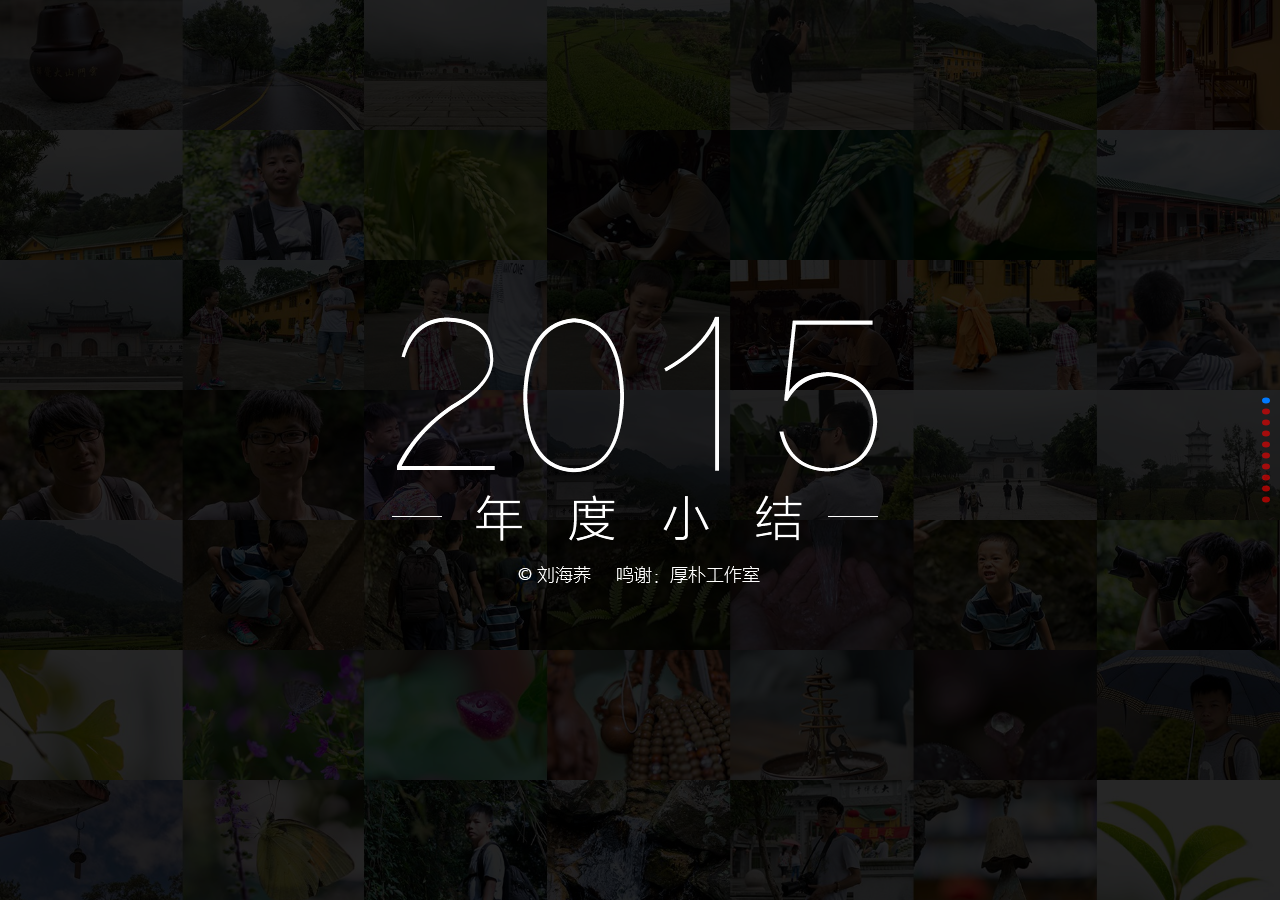
==== index.html @ 77f02bc0 "modify html wrong" ====
<!DOCTYPE html>
<!-- saved from url=(0056)http://www.swiper.com.cn/demo/20-mousewheel-control.html -->
<html lang="en"><head><meta http-equiv="Content-Type" content="text/html; charset=UTF-8">
    <meta charset="utf-8">
    <title>2015年年度个人小结_刘海荞</title>
    <meta name="viewport" content="width=device-width, initial-scale=1, minimum-scale=1, maximum-scale=1">

    <!-- Link Swiper's CSS -->
    <link rel="stylesheet" href="./App/kqin2015.min.css">

    <!-- Demo styles -->
    <style>
    html, body {
        position: relative;
        height: 100%;
    }
    body {
        font-family: 'Microsoft Yahei',Helvetica, Arial, sans-serif;
        font-size: 16px;
        font-weight:100;
        color:#fff;
        margin: 0;
        padding: 0;
    }
    .swiper-container {
        width: 100%;
        height: 100%;
        margin-left: auto;
        margin-right: auto;
        background-image: url(./img/background.jpg);
        background-size:cover;
        background-repeat: no-repeat;
    }
    .swiper-slide {
        /*Center slide text vertically*/
        display: -webkit-box;
        display: -ms-flexbox;
        display: -webkit-flex;
        display: flex;
        -webkit-box-pack: center;
        -ms-flex-pack: center;
        -webkit-justify-content: center;
        justify-content: center;
        -webkit-box-align: center;
        -ms-flex-align: center;
        -webkit-align-items: center;
        align-items: center;
    }
    </style>
</head>
<body>
    <!-- Swiper -->
    <div class="swiper-container swiper-container-vertical">
        <div class="swiper-wrapper">
            <div class="swiper-slide swiper-slide-cover swiper-slide-active" style="height: 965px; margin-bottom: 30px;">
                <div class="cover-mask"></div>
                <div class="cover-img">
                    <img src="./img/coverText.png" usemap="#maphope">
                    <map name="maphope" id="maphope">
                        <area shape="rect" coords="280,250,370,270" href ="http://ce.sysu.edu.cn/hope/" target ="_blank" alt="Sun" />
                    </map>
                </div>
                <div class="cover-box">
                    <div class="bg-box bg-box01 bg-box-slideFromLeft">
                        <div class="bg01">
                        </div>
                        <div class="bg02">
                        </div>
                    </div>
                    <div class="bg-box bg-box02 bg-box-slideFromRight">
                        <div class="bg01">
                        </div>
                        <div class="bg02">
                        </div>
                    </div>
                    <div class="bg-box bg-box03 bg-box-slideFromLeft">
                        <div class="bg01">
                        </div>
                        <div class="bg02">
                        </div>
                    </div>
                    <div class="bg-box bg-box04 bg-box-slideFromRight">
                        <div class="bg01">
                        </div>
                        <div class="bg02">
                        </div>
                    </div>
                    <div class="bg-box bg-box05 bg-box-slideFromLeft">
                        <div class="bg01">
                        </div>
                        <div class="bg02">
                        </div>
                    </div>
                    <div class="bg-box bg-box06 bg-box-slideFromRight">
                        <div class="bg01">
                        </div>
                        <div class="bg02">
                        </div>
                    </div>
                    <div class="bg-box bg-box07 bg-box-slideFromLeft">
                        <div class="bg01">
                        </div>
                        <div class="bg02">
                        </div>
                    </div>
                </div>
            </div>
            <div class="swiper-slide swiper-slide-next" style="height: 965px; margin-bottom: 30px;">
                <div class="hope-diary">
                    <div class="hope-diary-left">
                        <a href="#">
2015-12-13<br>
早上随工作室小分队一块去白云山，一个小时的车程晕车了，把早餐全部吐出来了……应该是昨晚没睡好导致的。<br>
据说白云山不是很高，一下子就爬上去了。然而回来时走了远路，而且阶梯又多，下来后已经累得不行了……
                        </a>
                        <a href="#">
2015-12-05<br>
早上去帮老师拍历史古籍。<br>
中午给hope102装了Adobe全家桶，欢迎各组争相使用。<br>
下午继续完善换热器图纸，交给组长。<br>
晚上完善一下昨晚写的设计教程……
                        </a>
                        <a href="#">
2015-11-09<br>
昨天早上只是完成了上周的实验报告，下午处理昨天早上拍的视频并写了云门项目小结，晚上开了数码美工交流会，顺便让雯璇把视频按往阿姨说的剪成几段了。<br>
今天早上一早来给Extech会议的拍摄人员取设备……
                        </a>
                        <hr style="height:0px;border-top:none">
                        <a href="http://ce.sysu.edu.cn/hope/search.aspx?FieldName=Inputer&Keyword=%E5%88%98%E6%B5%B7%E8%8D%9E&IsFuzzy=on&HasChild=on&CategoryID=40" class="hope-diary-left-more">
                            MORE
                        </a>
                    </div>
                    <div class="common-right hope-diary-right">
                        <p>
                            2015年完成</br>日志<br>
                            <span>343</span>篇
                        </p>
                    </div>
                </div>
            </div>
            <div class="swiper-slide" style="height: 965px; margin-bottom: 30px;">
                <div class="hope-summary">
                    <div class="hope-summary-left">
                        <table>
                          <tr>
                            <td><a href="http://ce.sysu.edu.cn/hope/Item/138702.aspx">1</a></td>
                            <td><a href="http://ce.sysu.edu.cn/hope/Item/139402.aspx">2</a></td>
                            <td><a href="http://ce.sysu.edu.cn/hope/Item/141439.aspx">3</a></td>
                          </tr>
                          <tr>
                            <td><a href="http://ce.sysu.edu.cn/hope/Item/143374.aspx">4</a></td>
                            <td><a href="http://ce.sysu.edu.cn/hope/Item/145581.aspx">5</a></td>
                            <td><a href="http://ce.sysu.edu.cn/hope/Item/147320.aspx">6</a></td>
                          </tr>
                          <tr>
                            <td><a href="http://ce.sysu.edu.cn/hope/Item/148504.aspx">7</a></td>
                            <td><a href="http://ce.sysu.edu.cn/hope/Item/149241.aspx">8</a></td>
                            <td><a href="http://ce.sysu.edu.cn/hope/Item/150816.aspx">9</a></td>
                          </tr>
                          <tr>
                            <td><a href="http://ce.sysu.edu.cn/hope/Item/152313.aspx">10</a></td>
                            <td><a href="http://ce.sysu.edu.cn/hope/Item/153907.aspx">11</a></td>
                            <td><a href="http://ce.sysu.edu.cn/hope/Item/155547.aspx">12</a></td>
                          </tr>
                        </table>
                    </div>
                    <div class="common-right hope-summary-right">
                        <p>
                            2015年完成</br>月度小结<br>
                            <span>12</span>篇
                        </p>
                    </div>
                </div>
            </div>
            <div class="swiper-slide" style="height: 965px; margin-bottom: 30px;">
                <div class="hope-learningNotes">
                    <div class="hope-learningNotes-left">
                        <img src="./img/flower.png">
                        <ul>
                            <li><span>Mar.30</span><a href="http://ce.sysu.edu.cn/hope/Item/141476.aspx">关于近期拍花的一些技巧总结</a></li>
                            <li><span>Apr.26</span><a href="http://ce.sysu.edu.cn/hope/Item/143219.aspx">直方图的正确打开方式</a></li>
                            <li><span>May.09</span><a href="http://ce.sysu.edu.cn/hope/Item/144024.aspx">大运会拍摄有感之体育拍摄经验总结</a></li>
                            <li><span>May.23</span><a href="http://ce.sysu.edu.cn/hope/Item/145012.aspx">常见视频格式简介</a></li>
                            <li><span>Aug.22</span><a href="http://ce.sysu.edu.cn/hope/Item/148778.aspx">Excel图表培训收获</a></li>
                            <li><span>Aug.31</span><a href="http://ce.sysu.edu.cn/hope/Item/149235.aspx">英文字体的一些常识(Adobe Type Primerfile)（上）</a></li>
                            <li><span>Oct.26</span><a href="http://ce.sysu.edu.cn/hope/Item/151934.aspx">英文字体的一些常识(Adobe Type Primerfile)（下）</a></li>
                            <li><span>Nov.15</span><a href="http://ce.sysu.edu.cn/hope/Item/153064.aspx">关于近期数码任务的一些问题总结</a></li>
                        </ul>
                    </div>
                    <div class="common-right hope-learningNotes-right">
                        <p>
                            2015年完成</br>学习笔记<br>
                            <span>35</span>篇
                        </p>
                    </div>
                </div>
            </div>
            <div class="swiper-slide" style="height: 965px; margin-bottom: 30px;">
                <div class="hope-learningNotes">
                    <div class="hope-learningNotes-left">
                        <img src="./img/snowmoutain.png">
                        <ul>
                            <li><span>Mar.01</span><a href="http://ce.sysu.edu.cn/hope/Item/139557.aspx">设计四大原则&杂说培训by小黑</a></li>
                            <li><span>Apr.04</span><a href="http://ce.sysu.edu.cn/hope/Item/142002.aspx">构图培训by琛姐</a></li>
                            <li><span>Apr.06</span><a href="http://ce.sysu.edu.cn/hope/Item/141945.aspx">影调培训by琛姐</a></li>
                            <li><span>May.15</span><a href="http://ce.sysu.edu.cn/hope/Item/144477.aspx">Premiere培训by肖师兄</a></li>
                            <li><span>May.23</span><a href="http://ce.sysu.edu.cn/hope/Item/145026.aspx">人像摄影培训by肖师兄</a></li>
                            <li><span>July.27</span><a href="http://ce.sysu.edu.cn/hope/Item/148297.aspx">项目点评会by周伟健师兄</a></li>
                            <li><span>Nov.08</span><a href="http://ce.sysu.edu.cn/hope/Item/152761.aspx">Indesign培训by肖师兄</a></li>
                            <li><span>Dec.28</span><a href="http://ce.sysu.edu.cn/hope/Item/155403.aspx">InDesign作业点评+进阶培训by肖师兄</a></li>
                        </ul>
                    </div>
                    <div class="common-right hope-learningNotes-right">
                        <p>
                            2015年参加</br>培训<br>
                            <span>8</span>个
                        </p>
                    </div>
                </div>
            </div>
            <div class="swiper-slide" style="height: 965px; margin-bottom: 30px;">
                <div class="hope-exercise">
                    <div class="common-right hope-exercise-text">
                        <div class="left">
                            <p>
                                2015年完成</br>练习作品<br>
                                <span>39</span>篇
                            </p>
                        </div>
                        <div class="right">
                            <p>
                                摄影：26篇<br>
                                平面：13篇<br>
                                还有一堆乱七八糟的修图练习……
                            </p>
                        </div>
                    </div>
                    <div class="photo">
                        <p>
                            -摄影-
                        </p>
                        <div class="card-display">
                            <a href="http://ce.sysu.edu.cn/hope/Item/137532.aspx"><img src="./img/card01.png"><span>香雪行</span></a>
                            <a href="http://ce.sysu.edu.cn/hope/Item/139493.aspx"><img src="./img/card02.png"><span>杜鹃·初见新蕊</span></a>
                            <a href="http://ce.sysu.edu.cn/hope/Item/139571.aspx"><img src="./img/card03.png"><span>杜鹃·微距练习</span></a>
                            <a href="http://ce.sysu.edu.cn/hope/Item/148380.aspx"><img src="./img/card04.png"><span>广州塔日出之色调的情感</span></a>
                        </div>
                    </div>
                    <div class="photo">
                        <p>
                            -平面-
                        </p>
                        <div class="card-display">
                            <a href="http://ce.sysu.edu.cn/hope/Item/155042.aspx"><img src="./img/card05.png"><span>轻松调出日系风</span></a>
                            <a href="http://ce.sysu.edu.cn/hope/Item/154923.aspx"><img src="./img/card06.png"><span>绘制一枚精致的筹码图标</span></a>
                            <a href="http://ce.sysu.edu.cn/hope/Item/154841.aspx"><img src="./img/card07.png"><span>简单搞定凹版烫金效果</span></a>
                            <a href="http://ce.sysu.edu.cn/hope/Item/154693.aspx"><img src="./img/card08.png"><span>绘制逼真的半个鸡蛋</span></a>
                        </div>
                    </div>
                </div>
            </div>
            <div class="swiper-slide" style="height: 965px; margin-bottom: 30px;">
                <div class="hope-exercise">
                    <div class="common-right hope-exercise-text">
                        <div class="left">
                            <p>
                                2015年参加</br>项目<br>
                                <span>2</span>个
                            </p>
                        </div>
                        <div class="right">
                            <p>
                            云门计划5之<a href="ce.sysu.edu.cn/hope/HopeGroup/Photography/" style="color:#3ad5e3">数码组专题页</a>设计<br>
云门计划5之<a href="http://ce.sysu.edu.cn/" style="color:#3ad5e3">新版学院网站</a>设计<br>
                                <a href="http://ce.sysu.edu.cn/Item/152649.aspx">附：云门计划5之学院网站2015版项目小结</a>
                            </p>
                        </div>
                    </div>
                    <div class="photo">
                        <div class="i-display">
                            <img src="./img/mac.png">
                            <img src="./img/ipad.png">
                            <img src="./img/iphone.png">
                        </div>
                    </div>
                </div>
            </div>
            <div class="swiper-slide" style="height: 965px; margin-bottom: 30px;">
                <div class="common-right hope-other">
                    <div class="grid1">
                        <p>
                            2015年参加</br>数码任务<br>
                            <span>13</span>个
                        </p>
                    </div>
                    <div class="grid1">
                        <p>
                            2015年参加</br>数码组会<br>
                            <span>9</span>次
                        </p>
                    </div>
                    <div class="grid1">
                        <p>
                            2015年参加</br>值班<br>
                            <span>28</span>次
                        </p>
                    </div>
                    <div class="grid1">
                        <p>
                            2015年参加</br>全员大会<br>
                            <span>9</span>次
                        </p>
                    </div>
                </div>
            </div>
            <div class="swiper-slide" style="height: 965px; margin-bottom: 30px;">
                <div class="hope-book">
                    <div class="list-range">
                        <ul>
                            <li class="done">《传家·春》<span class="range"></span> </li>

                            <li class="done">《传家·夏》<span class="range"></span></li>

                            <li class="done">《解忧杂货店》<span class="range"></span></li>

                            <li class="done">《乖_摸摸头》<span class="range"></span></li>

                            <li class="done">《让我留在你身边》<span class="range"></span></li>

                            <li class="done">《影视创作方法通论》<span class="range"></span></li>

                            <li class="done">《DSLR单反摄影圣经》<span class="range"></span></li>

                            <li class="point10">《premiere CS6 完全自学教程》<span class="range"></span></li>

                            <li class="point50">《微信公众平台开发》<span class="range"></span></li>

                            <li class="point15">《书法的七个问题》<span class="range"></span></li>

                            <li class="point80">《只是为了好玩》<span class="range"></span></li>

                            <li class="done">《Don't make me think》<span class="range"></span></li>

                            <li class="point30">《走出软件作坊》<span class="range"></span></li>

                            <li class="point50">《每天懂一点色彩心理学》<span class="range"></span></li>

                            <li class="point25">《Grid Systems》<span class="range"></span></li>

                            <li class="done">《写给大家看的设计书》<span class="range"></span></li>

                            <li class="point25">《超越平凡的平面设计：版式设计原理》<span class="range"></span></li>

                            <li class="point25">《文字设计基础教程》<span class="range"></span></li>

                            <li class="done">《文字设计基础教程》<span class="range"></span></li>

                            <li class="done">《设计师的设计日记》<span class="range"></span></li>

                            <li class="point10">《大学之路》<span class="range"></span></li>

                            <li class="done">《Lightroom数码摄影后期处理专业技法》<span class="range"></span></li>

                            <li class="done">《自然之美》<span class="range"></span></li>
                        </ul>
                    </div>
                    <div class="common-right book-right">
                        <p>
                            2015年阅读</br>书籍<br>
                            <span>23</span>本
                        </p>
                    </div>
                </div>
            </div>
            <div class="swiper-slide" style="height: 965px; margin-bottom: 30px;">
                <div class="hope-video">
                    <div class="video-top">
                        <div class="minions">
                            <img src="./img/minions.png">
                        </div>
                        <div class="common-right video-right">
                            <p>
                                2015年观看</br>电影<br>
                                <span>16</span>部
                            </p>
                        </div>
                    </div>
                    <div class="video-bottom">
                        <div class="video-card">
                            <div>
                                <img src="./img/movie01.png">
                                <span>小黄人大眼萌</span>
                            </div>
                            <div>
                                <img src="./img/movie02.png">
                                <span>史努比花生大电影</span>
                            </div>
                            <div>
                                <img src="./img/movie03.png">
                                <span>大圣归来</span>
                            </div>
                            <div>
                                <img src="./img/movie04.png">
                                <span>哆啦A梦</span>
                            </div>
                            <div>
                                <img src="./img/movie05.png">
                                <span>小叮当
                                </span>
                            </div>
                            <div>
                                <img src="./img/movie06.png">
                                <span>超能陆战队</span>
                            </div>
                            <div>
                                <img src="./img/movie07.png">
                                <span>Who Am I</span>
                            </div>
                            <div>
                                <img src="./img/movie08.png"><span>辉耀姬物语</span>
                            </div>
                        </div>
                        <div class="video-card">
                            <div>
                                <img src="./img/movie09.png">
                                <span>麦兜当当伴我心</span>
                            </div>
                            <div>
                                <img src="./img/movie10.png"><span>王牌特工</span>
                            </div>
                            <div>
                                <img src="./img/movie11.png"><span>跳跳虎大电影</span>
                            </div>
                            <div>
                                <img src="./img/movie12.png"><span>Gifted Hand</span>
                            </div>
                            <div>
                                <img src="./img/movie13.png"><span>我的少女时代</span>
                            </div>
                            <div>
                                <img src="./img/movie14.png"><span>夏洛特烦恼</span>
                            </div>
                            <div>
                                <img src="./img/movie15.png"><span>十月初五的月光</span>
                            </div>
                            <div>
                                <img src="./img/movie16.png"><span>安娜·卡列尼娜
                                </span>
                            </div>
                        </div>
                    </div>
                </div>
            </div>
        </div>
        <!-- Add Pagination -->
        <div class="swiper-pagination swiper-pagination-clickable">
            <span class="swiper-pagination-bullet swiper-pagination-bullet-active"></span>
            <span class="swiper-pagination-bullet"></span>
            <span class="swiper-pagination-bullet"></span>
            <span class="swiper-pagination-bullet"></span>
            <span class="swiper-pagination-bullet"></span>
            <span class="swiper-pagination-bullet"></span>
            <span class="swiper-pagination-bullet"></span>
            <span class="swiper-pagination-bullet"></span>
            <span class="swiper-pagination-bullet"></span>
            <span class="swiper-pagination-bullet"></span>
        </div>
    </div>

    <!-- Swiper JS -->
    <script src="./App/kqin2015.min.js"></script>

    <!-- Initialize Swiper -->
    <script>
    var swiper = new Swiper('.swiper-container', {
        pagination: '.swiper-pagination',
        direction: 'vertical',
        slidesPerView: 1,
        paginationClickable: true,
        spaceBetween: 30,
        mousewheelControl: true
    });
    </script>
</body></html>
---- App/kqin2015.min.css ----
/**
 * Swiper 3.2.7
 * Most modern mobile touch slider and framework with hardware accelerated transitions
 * 
 * http://www.idangero.us/swiper/
 * 
 * Copyright 2015, Vladimir Kharlampidi
 * The iDangero.us
 * http://www.idangero.us/
 * 
 * Licensed under MIT
 * 
 * Released on: December 7, 2015
 */

/*CSS Reset*/
img {
  border: 0;
}
table {
  border-collapse: collapse;
  border-spacing: 0;
}
h1, h2, h3, h4, h5, h6 {
  font-size: 100%;
  font-weight: normal;
}
a, a:link, a:visited {
  color: #fff;
}
a:hover {
  color: #fff;
}
:link,
:visited {
  text-decoration: none;
}

:focus {
  outline: 0;
}
p{
    color:#fff;
}
ol, ul, li {
  list-style: none;
  margin:0;
  padding: 0;
}

/*Swiper Style*/
.swiper-container {
    margin: 0 auto;
    position: relative;
    overflow: hidden;
    z-index: 1
}
.swiper-container-no-flexbox .swiper-slide {
    float: left
}
.swiper-container-vertical>.swiper-wrapper {
    -webkit-box-orient: vertical;
    -ms-flex-direction: column;
    -webkit-flex-direction: column;
    flex-direction: column
}
.swiper-wrapper {
    position: relative;
    width: 100%;
    height: 100%;
    z-index: 1;
    display: -webkit-box;
    display: -ms-flexbox;
    display: -webkit-flex;
    display: flex;
    -webkit-transition-property: -webkit-transform;
    transition-property: -webkit-transform;
    transition-property: transform;
    transition-property: transform, -webkit-transform;
    box-sizing: content-box
}
.swiper-container-android .swiper-slide, .swiper-wrapper {
    -webkit-transform: translate3d(0, 0, 0);
    -ms-transform: translate3d(0, 0, 0);
    transform: translate3d(0, 0, 0)
}
.swiper-container-multirow>.swiper-wrapper {
    -webkit-box-lines: multiple;
    -moz-box-lines: multiple;
    -ms-flex-wrap: wrap;
    -webkit-flex-wrap: wrap;
    flex-wrap: wrap
}
.swiper-container-free-mode>.swiper-wrapper {
    -webkit-transition-timing-function: ease-out;
    transition-timing-function: ease-out;
    margin: 0 auto
}
.swiper-slide {
    -webkit-flex-shrink: 0;
    -ms-flex: 0 0 auto;
    -webkit-flex-shrink: 0;
        -ms-flex-negative: 0;
            flex-shrink: 0;
    width: 100%;
    height: 100%;
    position: relative
}
.swiper-container-autoheight, .swiper-container-autoheight .swiper-slide {
    height: auto
}
.swiper-container-autoheight .swiper-wrapper {
    -webkit-box-align: start;
    -ms-flex-align: start;
    -webkit-align-items: flex-start;
    align-items: flex-start;
    -webkit-transition-property: -webkit-transform, height;
    -webkit-transition-property: height, -webkit-transform;
    transition-property: height, -webkit-transform;
    transition-property: transform, height;
    transition-property: transform, height, -webkit-transform
}
.swiper-container .swiper-notification {
    position: absolute;
    left: 0;
    top: 0;
    pointer-events: none;
    opacity: 0;
    z-index: -1000
}
.swiper-wp8-horizontal {
    -ms-touch-action: pan-y;
    touch-action: pan-y
}
.swiper-wp8-vertical {
    -ms-touch-action: pan-x;
    touch-action: pan-x
}
.swiper-button-next, .swiper-button-prev {
    position: absolute;
    top: 50%;
    width: 27px;
    height: 44px;
    margin-top: -22px;
    z-index: 10;
    cursor: pointer;
    background-size: 27px 44px;
    background-position: center;
    background-repeat: no-repeat
}
.swiper-button-next.swiper-button-disabled, .swiper-button-prev.swiper-button-disabled {
    opacity: .35;
    cursor: auto;
    pointer-events: none
}
.swiper-button-prev, .swiper-container-rtl .swiper-button-next {
    background-image: url("data:image/svg+xml;charset=utf-8,%3Csvg%20xmlns%3D'http%3A%2F%2Fwww.w3.org%2F2000%2Fsvg'%20viewBox%3D'0%200%2027%2044'%3E%3Cpath%20d%3D'M0%2C22L22%2C0l2.1%2C2.1L4.2%2C22l19.9%2C19.9L22%2C44L0%2C22L0%2C22L0%2C22z'%20fill%3D'%23007aff'%2F%3E%3C%2Fsvg%3E");
    left: 10px;
    right: auto
}
.swiper-button-prev.swiper-button-black, .swiper-container-rtl .swiper-button-next.swiper-button-black {
    background-image: url("data:image/svg+xml;charset=utf-8,%3Csvg%20xmlns%3D'http%3A%2F%2Fwww.w3.org%2F2000%2Fsvg'%20viewBox%3D'0%200%2027%2044'%3E%3Cpath%20d%3D'M0%2C22L22%2C0l2.1%2C2.1L4.2%2C22l19.9%2C19.9L22%2C44L0%2C22L0%2C22L0%2C22z'%20fill%3D'%23000000'%2F%3E%3C%2Fsvg%3E")
}
.swiper-button-prev.swiper-button-white, .swiper-container-rtl .swiper-button-next.swiper-button-white {
    background-image: url("data:image/svg+xml;charset=utf-8,%3Csvg%20xmlns%3D'http%3A%2F%2Fwww.w3.org%2F2000%2Fsvg'%20viewBox%3D'0%200%2027%2044'%3E%3Cpath%20d%3D'M0%2C22L22%2C0l2.1%2C2.1L4.2%2C22l19.9%2C19.9L22%2C44L0%2C22L0%2C22L0%2C22z'%20fill%3D'%23ffffff'%2F%3E%3C%2Fsvg%3E")
}
.swiper-button-next, .swiper-container-rtl .swiper-button-prev {
    background-image: url("data:image/svg+xml;charset=utf-8,%3Csvg%20xmlns%3D'http%3A%2F%2Fwww.w3.org%2F2000%2Fsvg'%20viewBox%3D'0%200%2027%2044'%3E%3Cpath%20d%3D'M27%2C22L27%2C22L5%2C44l-2.1-2.1L22.8%2C22L2.9%2C2.1L5%2C0L27%2C22L27%2C22z'%20fill%3D'%23007aff'%2F%3E%3C%2Fsvg%3E");
    right: 10px;
    left: auto
}
.swiper-button-next.swiper-button-black, .swiper-container-rtl .swiper-button-prev.swiper-button-black {
    background-image: url("data:image/svg+xml;charset=utf-8,%3Csvg%20xmlns%3D'http%3A%2F%2Fwww.w3.org%2F2000%2Fsvg'%20viewBox%3D'0%200%2027%2044'%3E%3Cpath%20d%3D'M27%2C22L27%2C22L5%2C44l-2.1-2.1L22.8%2C22L2.9%2C2.1L5%2C0L27%2C22L27%2C22z'%20fill%3D'%23000000'%2F%3E%3C%2Fsvg%3E")
}
.swiper-button-next.swiper-button-white, .swiper-container-rtl .swiper-button-prev.swiper-button-white {
    background-image: url("data:image/svg+xml;charset=utf-8,%3Csvg%20xmlns%3D'http%3A%2F%2Fwww.w3.org%2F2000%2Fsvg'%20viewBox%3D'0%200%2027%2044'%3E%3Cpath%20d%3D'M27%2C22L27%2C22L5%2C44l-2.1-2.1L22.8%2C22L2.9%2C2.1L5%2C0L27%2C22L27%2C22z'%20fill%3D'%23ffffff'%2F%3E%3C%2Fsvg%3E")
}
.swiper-pagination {
    position: absolute;
    text-align: center;
    -webkit-transition: .3s;
    transition: .3s;
    -webkit-transform: translate3d(0, 0, 0);
    -ms-transform: translate3d(0, 0, 0);
    transform: translate3d(0, 0, 0);
    z-index: 10
}
.swiper-pagination.swiper-pagination-hidden {
    opacity: 0
}
.swiper-pagination-bullet {
    width: 8px;
    height: 6px;
    display: inline-block;
    border-radius: 100%;
    background-color:#F00;
    opacity: .6
}
button.swiper-pagination-bullet {
    border: none;
    margin: 0;
    padding: 0;
    box-shadow: none;
    -moz-appearance: none;
    -ms-appearance: none;
    -webkit-appearance: none;
    appearance: none
}
.swiper-pagination-clickable .swiper-pagination-bullet {
    cursor: pointer
}
.swiper-pagination-white .swiper-pagination-bullet {
    background: #fff
}
.swiper-pagination-bullet-active {
    opacity: 1;
    background: #007aff
}
.swiper-pagination-white .swiper-pagination-bullet-active {
    background: #fff
}
.swiper-pagination-black .swiper-pagination-bullet-active {
    background: #000
}
.swiper-container-vertical>.swiper-pagination {
    right: 10px;
    top: 50%;
    -webkit-transform: translate3d(0, -50%, 0);
    -ms-transform: translate3d(0, -50%, 0);
    transform: translate3d(0, -50%, 0)
}
.swiper-container-vertical>.swiper-pagination .swiper-pagination-bullet {
    margin: 5px 0;
    display: block
}
.swiper-container-horizontal>.swiper-pagination {
    bottom: 10px;
    left: 0;
    width: 100%
}
.swiper-container-horizontal>.swiper-pagination .swiper-pagination-bullet {
    margin: 0 5px
}
.swiper-container-3d {
    -webkit-perspective: 1200px;
    -o-perspective: 1200px;
    perspective: 1200px
}
.swiper-container-3d .swiper-cube-shadow, .swiper-container-3d .swiper-slide, .swiper-container-3d .swiper-slide-shadow-bottom, .swiper-container-3d .swiper-slide-shadow-left, .swiper-container-3d .swiper-slide-shadow-right, .swiper-container-3d .swiper-slide-shadow-top, .swiper-container-3d .swiper-wrapper {
    -webkit-transform-style: preserve-3d;
    transform-style: preserve-3d
}
.swiper-container-3d .swiper-slide-shadow-bottom, .swiper-container-3d .swiper-slide-shadow-left, .swiper-container-3d .swiper-slide-shadow-right, .swiper-container-3d .swiper-slide-shadow-top {
    position: absolute;
    left: 0;
    top: 0;
    width: 100%;
    height: 100%;
    pointer-events: none;
    z-index: 10
}
.swiper-container-3d .swiper-slide-shadow-left {
    background-image: -webkit-gradient(linear, left top, right top, from(rgba(0, 0, 0, .5)), to(rgba(0, 0, 0, 0)));
    background-image: -webkit-linear-gradient(right, rgba(0, 0, 0, .5), rgba(0, 0, 0, 0));
    background-image: linear-gradient(to left, rgba(0, 0, 0, .5), rgba(0, 0, 0, 0))
}
.swiper-container-3d .swiper-slide-shadow-right {
    background-image: -webkit-gradient(linear, right top, left top, from(rgba(0, 0, 0, .5)), to(rgba(0, 0, 0, 0)));
    background-image: -webkit-linear-gradient(left, rgba(0, 0, 0, .5), rgba(0, 0, 0, 0));
    background-image: linear-gradient(to right, rgba(0, 0, 0, .5), rgba(0, 0, 0, 0))
}
.swiper-container-3d .swiper-slide-shadow-top {
    background-image: -webkit-gradient(linear, left top, left bottom, from(rgba(0, 0, 0, .5)), to(rgba(0, 0, 0, 0)));
    background-image: -webkit-linear-gradient(bottom, rgba(0, 0, 0, .5), rgba(0, 0, 0, 0));
    background-image: linear-gradient(to top, rgba(0, 0, 0, .5), rgba(0, 0, 0, 0))
}
.swiper-container-3d .swiper-slide-shadow-bottom {
    background-image: -webkit-gradient(linear, left bottom, left top, from(rgba(0, 0, 0, .5)), to(rgba(0, 0, 0, 0)));
    background-image: -webkit-linear-gradient(top, rgba(0, 0, 0, .5), rgba(0, 0, 0, 0));
    background-image: linear-gradient(to bottom, rgba(0, 0, 0, .5), rgba(0, 0, 0, 0))
}
.swiper-container-coverflow .swiper-wrapper {
    -ms-perspective: 1200px
}
.swiper-container-fade.swiper-container-free-mode .swiper-slide {
    -webkit-transition-timing-function: ease-out;
    transition-timing-function: ease-out
}
.swiper-container-fade .swiper-slide {
    pointer-events: none
}
.swiper-container-fade .swiper-slide .swiper-slide {
    pointer-events: none
}
.swiper-container-fade .swiper-slide-active, .swiper-container-fade .swiper-slide-active .swiper-slide-active {
    pointer-events: auto
}
.swiper-container-cube {
    overflow: visible
}
.swiper-container-cube .swiper-slide {
    pointer-events: none;
    visibility: hidden;
    -webkit-transform-origin: 0 0;
    -ms-transform-origin: 0 0;
    transform-origin: 0 0;
    -webkit-backface-visibility: hidden;
    backface-visibility: hidden;
    width: 100%;
    height: 100%;
    z-index: 1
}
.swiper-container-cube.swiper-container-rtl .swiper-slide {
    -webkit-transform-origin: 100% 0;
    -ms-transform-origin: 100% 0;
    transform-origin: 100% 0
}
.swiper-container-cube .swiper-slide-active, .swiper-container-cube .swiper-slide-next, .swiper-container-cube .swiper-slide-next+.swiper-slide, .swiper-container-cube .swiper-slide-prev {
    pointer-events: auto;
    visibility: visible
}
.swiper-container-cube .swiper-slide-shadow-bottom, .swiper-container-cube .swiper-slide-shadow-left, .swiper-container-cube .swiper-slide-shadow-right, .swiper-container-cube .swiper-slide-shadow-top {
    z-index: 0;
    -webkit-backface-visibility: hidden;
    backface-visibility: hidden
}
.swiper-container-cube .swiper-cube-shadow {
    position: absolute;
    left: 0;
    bottom: 0;
    width: 100%;
    height: 100%;
    background: #000;
    opacity: .6;
    -webkit-filter: blur(50px);
    filter: blur(50px);
    z-index: 0
}
.swiper-scrollbar {
    border-radius: 10px;
    position: relative;
    -ms-touch-action: none;
    background: rgba(0, 0, 0, .1)
}
.swiper-container-horizontal>.swiper-scrollbar {
    position: absolute;
    left: 1%;
    bottom: 3px;
    z-index: 50;
    height: 5px;
    width: 98%
}
.swiper-container-vertical>.swiper-scrollbar {
    position: absolute;
    right: 3px;
    top: 1%;
    z-index: 50;
    width: 5px;
    height: 98%
}
.swiper-scrollbar-drag {
    height: 100%;
    width: 100%;
    position: relative;
    background: rgba(0, 0, 0, .5);
    border-radius: 10px;
    left: 0;
    top: 0
}
.swiper-scrollbar-cursor-drag {
    cursor: move
}
.swiper-lazy-preloader {
    width: 42px;
    height: 42px;
    position: absolute;
    left: 50%;
    top: 50%;
    margin-left: -21px;
    margin-top: -21px;
    z-index: 10;
    -webkit-transform-origin: 50%;
    -ms-transform-origin: 50%;
        transform-origin: 50%;
    -webkit-animation: swiper-preloader-spin 1s steps(12, end) infinite;
    animation: swiper-preloader-spin 1s steps(12, end) infinite
}
.swiper-lazy-preloader:after {
    display: block;
    content: "";
    width: 100%;
    height: 100%;
    background-image: url("data:image/svg+xml;charset=utf-8,%3Csvg%20viewBox%3D'0%200%20120%20120'%20xmlns%3D'http%3A%2F%2Fwww.w3.org%2F2000%2Fsvg'%20xmlns%3Axlink%3D'http%3A%2F%2Fwww.w3.org%2F1999%2Fxlink'%3E%3Cdefs%3E%3Cline%20id%3D'l'%20x1%3D'60'%20x2%3D'60'%20y1%3D'7'%20y2%3D'27'%20stroke%3D'%236c6c6c'%20stroke-width%3D'11'%20stroke-linecap%3D'round'%2F%3E%3C%2Fdefs%3E%3Cg%3E%3Cuse%20xlink%3Ahref%3D'%23l'%20opacity%3D'.27'%2F%3E%3Cuse%20xlink%3Ahref%3D'%23l'%20opacity%3D'.27'%20transform%3D'rotate(30%2060%2C60)'%2F%3E%3Cuse%20xlink%3Ahref%3D'%23l'%20opacity%3D'.27'%20transform%3D'rotate(60%2060%2C60)'%2F%3E%3Cuse%20xlink%3Ahref%3D'%23l'%20opacity%3D'.27'%20transform%3D'rotate(90%2060%2C60)'%2F%3E%3Cuse%20xlink%3Ahref%3D'%23l'%20opacity%3D'.27'%20transform%3D'rotate(120%2060%2C60)'%2F%3E%3Cuse%20xlink%3Ahref%3D'%23l'%20opacity%3D'.27'%20transform%3D'rotate(150%2060%2C60)'%2F%3E%3Cuse%20xlink%3Ahref%3D'%23l'%20opacity%3D'.37'%20transform%3D'rotate(180%2060%2C60)'%2F%3E%3Cuse%20xlink%3Ahref%3D'%23l'%20opacity%3D'.46'%20transform%3D'rotate(210%2060%2C60)'%2F%3E%3Cuse%20xlink%3Ahref%3D'%23l'%20opacity%3D'.56'%20transform%3D'rotate(240%2060%2C60)'%2F%3E%3Cuse%20xlink%3Ahref%3D'%23l'%20opacity%3D'.66'%20transform%3D'rotate(270%2060%2C60)'%2F%3E%3Cuse%20xlink%3Ahref%3D'%23l'%20opacity%3D'.75'%20transform%3D'rotate(300%2060%2C60)'%2F%3E%3Cuse%20xlink%3Ahref%3D'%23l'%20opacity%3D'.85'%20transform%3D'rotate(330%2060%2C60)'%2F%3E%3C%2Fg%3E%3C%2Fsvg%3E");
    background-position: 50%;
    background-size: 100%;
    background-repeat: no-repeat
}
.swiper-lazy-preloader-white:after {
    background-image: url("data:image/svg+xml;charset=utf-8,%3Csvg%20viewBox%3D'0%200%20120%20120'%20xmlns%3D'http%3A%2F%2Fwww.w3.org%2F2000%2Fsvg'%20xmlns%3Axlink%3D'http%3A%2F%2Fwww.w3.org%2F1999%2Fxlink'%3E%3Cdefs%3E%3Cline%20id%3D'l'%20x1%3D'60'%20x2%3D'60'%20y1%3D'7'%20y2%3D'27'%20stroke%3D'%23fff'%20stroke-width%3D'11'%20stroke-linecap%3D'round'%2F%3E%3C%2Fdefs%3E%3Cg%3E%3Cuse%20xlink%3Ahref%3D'%23l'%20opacity%3D'.27'%2F%3E%3Cuse%20xlink%3Ahref%3D'%23l'%20opacity%3D'.27'%20transform%3D'rotate(30%2060%2C60)'%2F%3E%3Cuse%20xlink%3Ahref%3D'%23l'%20opacity%3D'.27'%20transform%3D'rotate(60%2060%2C60)'%2F%3E%3Cuse%20xlink%3Ahref%3D'%23l'%20opacity%3D'.27'%20transform%3D'rotate(90%2060%2C60)'%2F%3E%3Cuse%20xlink%3Ahref%3D'%23l'%20opacity%3D'.27'%20transform%3D'rotate(120%2060%2C60)'%2F%3E%3Cuse%20xlink%3Ahref%3D'%23l'%20opacity%3D'.27'%20transform%3D'rotate(150%2060%2C60)'%2F%3E%3Cuse%20xlink%3Ahref%3D'%23l'%20opacity%3D'.37'%20transform%3D'rotate(180%2060%2C60)'%2F%3E%3Cuse%20xlink%3Ahref%3D'%23l'%20opacity%3D'.46'%20transform%3D'rotate(210%2060%2C60)'%2F%3E%3Cuse%20xlink%3Ahref%3D'%23l'%20opacity%3D'.56'%20transform%3D'rotate(240%2060%2C60)'%2F%3E%3Cuse%20xlink%3Ahref%3D'%23l'%20opacity%3D'.66'%20transform%3D'rotate(270%2060%2C60)'%2F%3E%3Cuse%20xlink%3Ahref%3D'%23l'%20opacity%3D'.75'%20transform%3D'rotate(300%2060%2C60)'%2F%3E%3Cuse%20xlink%3Ahref%3D'%23l'%20opacity%3D'.85'%20transform%3D'rotate(330%2060%2C60)'%2F%3E%3C%2Fg%3E%3C%2Fsvg%3E")
}
@-webkit-keyframes swiper-preloader-spin {
    100% {
        -webkit-transform: rotate(360deg)
    }
}
@keyframes swiper-preloader-spin {
    100% {
        -webkit-transform: rotate(360deg);
                transform: rotate(360deg)
    }
}

/*All Other Style*/
.swiper-slide {
    position: relative;
}
.swiper-slide-cover{
    background-image:none;
}
.cover-mask{
    position: absolute;
    width:100%;
    height:100%;
    background:rgba(0,0,0,0.85);
    z-index: 50
}
.cover-box{
    width:100%;
    height:100%;
    z-index: 15;
    position: relative;
    overflow: hidden;
}
.swiper-slide-active .cover-img{
    position: absolute;
    top: 50%;
    left:50%;
    margin-left: -248px;
    margin-top: -134px;
    z-index: 100;
    -webkit-animation: topRaise .7s ease-out forwards;
            animation: topRaise .7s ease-out forwards;
}
/*[TODO]*/
.bg-box{
    height:14.4444%;
/*    margin-top: 0.5%;*/
    z-index: 10;
    position: relative;
}
.bg-box01{
    margin-top: 0;
}
.bg-box01 .bg01,.bg-box01 .bg02{
    width:100%;
    height:100%;
    background-image: url(../img/slideBg001.jpg);
    background-repeat: no-repeat;
    background-size: cover;
}
.bg-box02 .bg01,.bg-box02 .bg02{
    width:100%;
    height:100%;
    background-image: url(../img/slideBg002.jpg);
    background-repeat: no-repeat;
    background-size: cover;
}
.bg-box03 .bg01,.bg-box03 .bg02{
    width:100%;
    height:100%;
    background-image: url(../img/slideBg003.jpg);
    background-repeat: no-repeat;
    background-size: cover;
}
.bg-box04 .bg01,.bg-box04 .bg02{
    width:100%;
    height:100%;
    background-image: url(../img/slideBg004.jpg);
    background-repeat: no-repeat;
    background-size: cover;
}
.bg-box05 .bg01,.bg-box05 .bg02{
    width:100%;
    height:100%;
    background-image: url(../img/slideBg005.jpg);
    background-repeat: no-repeat;
    background-size: cover;
}
.bg-box06 .bg01,.bg-box06 .bg02{
    width:100%;
    height:100%;
    background-image: url(../img/slideBg006.jpg);
    background-repeat: no-repeat;
    background-size: cover;
}
.bg-box07 .bg01,.bg-box07 .bg02{
    width:100%;
    height:100%;
    background-image: url(../img/slideBg007.jpg);
    background-repeat: no-repeat;
    background-size: cover;
}
.bg-box-slideFromLeft .bg01{
    display: block;
    position: absolute;
    left:-100%;
    top:0;
    z-index:100;
    -webkit-animation: move01 60s linear infinite;
            animation: move01 60s linear infinite;
}
.swiper-slide-active .bg-box-slideFromLeft .bg01{
    display: block;
    position: absolute;
    left:-100%;
    top:0;
    z-index:100;
    -webkit-animation: move01 60s linear infinite;
            animation: move01 60s linear infinite;
}
.bg-box-slideFromLeft .bg02{
    display: block;
    position: absolute;
    left:0;
    top:0;
    -webkit-animation: move02 60s linear infinite;
            animation: move02 60s linear infinite;
}
.swiper-slide-active .bg-box-slideFromLeft .bg02{
    display: block;
    position: absolute;
    left:0;
    top:0;
    -webkit-animation: move02 60s linear infinite;
            animation: move02 60s linear infinite;
}
.bg-box-slideFromRight .bg01{
    display: block;
    position: absolute;
    left:100%;
    top:0;
    z-index:100;
    -webkit-animation: move03 120s linear infinite;
            animation: move03 120s linear infinite;
}
.swiper-slide-active .bg-box-slideFromRight .bg01{
    display: block;
    position: absolute;
    left:100%;
    top:0;
    z-index:100;
    -webkit-animation: move03 120s linear infinite;
            animation: move03 120s linear infinite;
}
.bg-box-slideFromRight .bg02{
    display: block;
    position: absolute;
    left:0;
    top:0;
    -webkit-animation: move04 120s linear infinite;
            animation: move04 120s linear infinite;
}
.swiper-slide-active .bg-box-slideFromRight .bg02{
    display: block;
    position: absolute;
    left:0;
    top:0;
    -webkit-animation: move04 120s linear infinite;
            animation: move04 120s linear infinite;
}
@-webkit-keyframes move01{
    0%{
        left:-100%;
    }
    100%{
        left:0;
    }
}
@keyframes move01{
    0%{
        left:-100%;
    }
    100%{
        left:0;
    }
}
@-webkit-keyframes move02{
    0%{
        left:0%;
    }
    100%{
        left:100%;
    }
}
@keyframes move02{
    0%{
        left:0%;
    }
    100%{
        left:100%;
    }
}
@-webkit-keyframes move03{
    0%{
        left:100%;
    }
    100%{
        left:0;
    }
}
@keyframes move03{
    0%{
        left:100%;
    }
    100%{
        left:0;
    }
}
@-webkit-keyframes move04{
    0%{
        left:0%;
    }
    100%{
        left:-100%;
    }
}
@keyframes move04{
    0%{
        left:0%;
    }
    100%{
        left:-100%;
    }
}
.hope-diary-left{
    display: block;
    width:460px;
    float:left;
}
.swiper-slide-active .hope-diary-left{
    opacity: 0;
    -webkit-animation: flow 1s linear forwards;
            animation: flow 1s linear forwards;
}
.swiper-slide-active .hope-summary-left{
    opacity: 0;
    -webkit-animation: flow 1s linear forwards;
            animation: flow 1s linear forwards;
}
.swiper-slide-active .hope-learningNotes-left{
    opacity: 0;
    -webkit-animation: flow 1s linear forwards;
            animation: flow 1s linear forwards;
}
.swiper-slide-active .photo{
    opacity: 0;
    -webkit-animation: flow 1s linear forwards;
            animation: flow 1s linear forwards;
}
/*.swiper-slide-active .hope-other{
    position: relative;
    left:0;
    margin-right: -90px;
    animation: topflow 1.2s linear forwards;
}
@keyframes topflow{
    from{
        opacity: 0;
        top:10%;
    }
    to{
        opacity: 1;
        top:0%;
    }
}*/
@-webkit-keyframes flow{
    from{
        opacity: 0;
    }
    to{
        opacity: 1;
    }
}
@keyframes flow{
    from{
        opacity: 0;
    }
    to{
        opacity: 1;
    }
}
.hope-diary-left a{
    display: block;
    line-height: 180%;
    border-top:1px solid #fff;
    margin-bottom: 8px;
    padding-top:10px;
}
.hope-diary-left-more{
    font-size: 18px;
    line-height: 54px;
    width: 70px;
    text-align: center;
    display: block;
    padding: 3px;
    border: 1px solid #fff;
    margin-top: 30px;
    padding-top: 3px !important;
    border-radius: 4px;
}
.common-right p{
    font-size: 24px;
    margin:0;
    position: relative;
}
.swiper-slide-active .common-right p{
    -webkit-animation: leftRaise 1.2s ease-out forwards;
            animation: leftRaise 1.2s ease-out forwards;
}
@-webkit-keyframes leftRaise{
    from{
        opacity: 0;
        left:50%;
    }
    to{
        opacity: 1;
        left:0%;
    }
}
@keyframes leftRaise{
    from{
        opacity: 0;
        left:50%;
    }
    to{
        opacity: 1;
        left:0%;
    }
}
.common-right p span{
    font-size: 120px;
    line-height: 120px;
}
.swiper-slide-active .common-right p span{
    font-size: 120px;
    line-height: 120px;
    opacity: 0;
    -webkit-animation: show 1s linear forwards;
            animation: show 1s linear forwards;
}
@-webkit-keyframes show{
    from{
        opacity: 0;
    }
    to{
        opacity: 1;
    }
}
@keyframes show{
    from{
        opacity: 0;
    }
    to{
        opacity: 1;
    }
}
.hope-diary-right{
    display: block;
    float:right;
    margin-left: 150px;
}
.hope-diary-right p{
    margin-top: 120px;
}
.hope-summary-left{
    display: block;
    float:left;
    margin-right: 170px;
}
.hope-summary-left table{
    text-align: center;
    font-size: 72px;
}
.hope-summary-left table td{
    line-height: 108px;
    width: 96px;
    border:1px solid #fff;
}
.hope-summary-right{
    display: block;
    float: right;
    margin-left: 120px;
    margin-top: 130px;
    position: relative;
    left:-40px;
}

.hope-learningNotes-left{
    float:left;
    width:434px;
}
.hope-learningNotes-right{
    float:right;
    margin-left:150px;
    margin-top: 215px;
}
.hope-learningNotes-left img{
    height:auto;
    width: 360px;
    display: block;
    margin-bottom: 20px;
    margin-left: -12px;
}
.hope-learningNotes-left li{
    line-height: 36px;
    height:36px;
    list-style-image: url(../img/listBg.png);
}
.hope-learningNotes-left li span{
    margin-right:20px;
    font-size: 14px;
    line-height: 36px;
    display: inline-block;
    position: relative;
    top: -21px;
}
.hope-learningNotes-left li a{
    line-height: 36px;
    display: inline-block;
    position: relative;
    top: -19px;
}
.hope-exercise-text{
    overflow: hidden;
}
.hope-exercise-text .left{
    float:left;
    margin-left: 100px;
    margin-right: 50px;
}
.hope-exercise-text .right{
    float:left;
    line-height: 36px;
    margin-top: 71px;
}
.hope-exercise-text .right p{
    font-size: 16px;
}
.card-display{
    margin-right: -15px;
}
.card-display a{
    position: relative;
    display: inline-block;
    width:214px;
    margin-right: 15px
}
.card-display img{
    width: 214px;
}
.card-display img:last-child{
    margin-right: 0px;
}
.card-display span{
    position: absolute;
    display: block;
    height:161px;
    width:100%;
    line-height: 161px;
    font-size: 16px;
    z-index: 100;
    opacity: 0;
    left:0;
    top:0;
    text-align: center;
    background-color: rgba(0,0,0,0);
    -webkit-transition: background-color .5s ease-out;
    transition:background-color .5s ease-out;
}
.card-display span:hover{
    opacity: 1;
    background-color: rgba(0,0,0,0.85);
}
.photo p,.graphicdesign p{
    text-align: center
}
.i-display{
    margin-top: 30px;
    height:260px;
}
.i-display img{
    height:100%;
}
.i-display img:nth-child(2n){
    height: 75%;
    margin-left: 20px;
    margin-right: 20px;
}
.i-display img:last-child{
    height: 56%;
}
.hope-other{
    margin-right: -90px;
}
.grid1 {
    float: left;
    margin-right: 90px;
}
.book-right{
    float:right;
    margin-top: 200px;
}
.list-range{
    float:left;
    text-align: right;
    margin-right: 200px;
    line-height: 30px
}
.list-range li{
    font-size: 14px;
    line-height: 170%;
}
.swiper-slide-active .list-range{
    float:left;
    text-align: right;
    margin-right: 200px;
    line-height: 30px
}
.swiper-slide-active .list-range {
    opacity: 0;
    position: relative;
    -webkit-animation: beforeRaise 1s linear 1.5s forwards;
    animation: beforeRaise 1s linear 1.5s forwards;
}
@-webkit-keyframes beforeRaise{
    from{
        opacity: 0;
        left:-20px;
    }
    to{
        opacity: 1;
        left:0;
    }

}
@keyframes beforeRaise{
    from{
        opacity: 0;
        left:-20px;
    }
    to{
        opacity: 1;
        left:0;
    }

}
.list-range .range{
    vertical-align: middle;
}
.swiper-slide-active .done .range{
    display: inline-block;
    text-align: left;
    height: 4px;
    width:300px;
    position: relative;
}
.swiper-slide-active .done .range:after{
    display: inline-block;
    content:"";
    height: 4px;
    width:300px;
    position: absolute;
    left: 0px;
    top:0px;
    background-color: #fff;
}
.range{
    margin-left: 10px;
}
.range:after{
    border-radius: 2px;
}
.swiper-slide-active .point10 .range{
    display: inline-block;
    text-align: left;
    height: 4px;
    width:300px;
    position: relative;
}
.swiper-slide-active .point10 .range:after{
    display: inline-block;
    content:"";
    height: 4px;
    width:30px;
    position: absolute;
    left: 0px;
    top:0px;
    background-color: #fff;
}
.swiper-slide-active .point15 .range{
    display: inline-block;
    text-align: left;
    height: 4px;
    width:300px;
    position: relative;
}
.swiper-slide-active .point15 .range:after{
    display: inline-block;
    content:"";
    height: 4px;
    width:45px;
    position: absolute;
    left: 0px;
    top:0px;
    background-color: #fff;
}
.swiper-slide-active .point80 .range{
    display: inline-block;
    text-align: left;
    height: 4px;
    width:300px;
    position: relative;
}
.swiper-slide-active .point80 .range:after{
    display: inline-block;
    content:"";
    height: 4px;
    width:240px;
    position: absolute;
    left: 0px;
    top:0px;
    background-color: #fff;
}
.swiper-slide-active .point30 .range{
    display: inline-block;
    text-align: left;
    height: 4px;
    width:300px;
    position: relative;
}
.swiper-slide-active .point30 .range:after{
    display: inline-block;
    content:"";
    height: 4px;
    width:90px;
    position: absolute;
    left: 0px;
    top:0px;
    background-color: #fff;
}
.swiper-slide-active .point25 .range{
    display: inline-block;
    text-align: left;
    height: 4px;
    width:300px;
    position: relative;
}.swiper-slide-active .point25 .range:after{
    display: inline-block;
    content:"";
    height: 4px;
    width:75px;
    position: absolute;
    left: 0px;
    top:0px;
    background-color: #fff;
}
.swiper-slide-active .point50 .range{
    display: inline-block;
    text-align: left;
    height: 4px;
    width:300px;
    position: relative;
}
.swiper-slide-active .point50 .range:after{
    display: inline-block;
    content:"";
    height: 4px;
    width:150px;
    position: absolute;
    left: 0px;
    top:0px;
    background-color: #fff;
}

.swiper-slide-active .done .range:after{
    -webkit-animation: raise 1s ease-out 1.5s forwards;
            animation: raise 1s ease-out 1.5s forwards;
}
.swiper-slide-active .range:after{
    -webkit-animation: raise 1s ease-out 1.5s forwards;
            animation: raise 1s ease-out 1.5s forwards;
}
@-webkit-keyframes raise{
    from{
        width:0px;
    }
    to{

    }
}
@keyframes raise{
    from{
        width:0px;
    }
    to{

    }
}
.minions{
    float: left;
    margin-right:100px;
    margin-left: 240px;
}
.minions img{
    height: 185px;
    width:auto;
}
.video-right{
    float:left;
}
.video-top{
    overflow: hidden;
}
.video-bottom{
    margin-top: 40px;
}
.video-bottom .video-card div{
    display: inline-block;
    margin-right: 20px;
    margin-bottom: 20px;
    position: relative;
}
.video-bottom .video-card div:last-child{
    margin-right: 0px;
}
.video-bottom div span{
    position: absolute;
    display: inline-block;
    height:142px;
    line-height: 142px;
    font-size: 12px;
    vertical-align: middle;
    z-index: 100;
    opacity: 0;
    width: 100%;
    left:0;
    top:0;
    text-align: center;
    background-color: rgba(0,0,0,0);
    -webkit-transition: background-color .5s ease-out;
    transition:background-color .5s ease-out;
}
.video-bottom div span:hover{
    opacity: 1;
    background-color: rgba(0,0,0,0.85);
}
@-webkit-keyframes topRaise{
    from{
        opacity: 0;
        top:60%;
    }
    to{
        opacity: 1;
        top:50%;
    }
}
@keyframes topRaise{
    from{
        opacity: 0;
        top:60%;
    }
    to{
        opacity: 1;
        top:50%;
    }
}
@media screen and (max-width: 1023px){
    .hope-diary-right {
        margin-left: 50px;
    }
    .hope-summary-right {
    margin-left: 50px;
}
.hope-learningNotes-right {
    margin-left: 50px;
}
.card-display a:last-child{
    display: none;
}
.swiper-slide-active .list-range {
    float: none;
    margin-right: 0px;
    opacity: 0;
    position: relative;
    -webkit-animation: beforeRaise 1s linear 1.5s forwards;
    animation: beforeRaise 1s linear 1.5s forwards;
}
@-webkit-keyframes beforeRaise{
    from{
        opacity: 0;
        left:-20px;
    }
    to{
        opacity: 1;
        left:0;
    }

}
@keyframes beforeRaise{
    from{
        opacity: 0;
        left:-20px;
    }
    to{
        opacity: 1;
        left:0;
    }

}
.book-right{
    position: absolute;
    opacity: 0;
    margin-top: -90px;
    margin-left: -80px;
    left:50%;
    top:50%;
}
.swiper-slide-active .book-right{
    -webkit-animation: o2o 1.5s ease-out forwards;
    animation: o2o 1.5s ease-out forwards;
}
    @-webkit-keyframes o2o{
        0%{
            opacity: 0;
        }
        70%{
            opacity: 1;
        }
        100%{
            opacity: 0;
        }
    }
    @keyframes o2o{
        0%{
            opacity: 0;
        }
        70%{
            opacity: 1;
        }
        100%{
            opacity: 0;
        }
    }
.video-card div:nth-child(7),.video-card div:nth-child(8){
    display: none;
}
.grid1 {
    float: left;
    margin: 5%;
    width: 40%;
}
.swiper-slide{
    border-bottom: none !important;
}
}
@media  screen and (max-width: 720px) {
.swiper-slide-active .cover-img {
    position: absolute;
    top: 30%;
    left: 50%;
    width: 50%;
    margin-left: -25%;
    margin-top: 0px;
    z-index: 100;
    -webkit-animation: littleTopRaise .7s ease-out forwards;
            animation: littleTopRaise .7s ease-out forwards;
}
@-webkit-keyframes littleTopRaise{
    from{
        opacity: 0;
        top:60%;
    }
    to{
        opacity: 1;
        top:30%;
    }
}
@keyframes littleTopRaise{
    from{
        opacity: 0;
        top:60%;
    }
    to{
        opacity: 1;
        top:30%;
    }
}
.swiper-slide-active .cover-img img{
    width: 100%;
}
.video-bottom,.photo,.hope-diary-left,.hope-summary-left,.hope-learningNotes-left {
    display: none;
}
.hope-other{
    -webkit-transform: scale(0.6);
        -ms-transform: scale(0.6);
            transform: scale(0.6);
}
.list-range{
    width: 580px;
    -webkit-transform: scale(0.5);
        -ms-transform: scale(0.5);
            transform: scale(0.5);
}
.list-range li{
    line-height: 190%;
}
.minions {
    float: left;
    margin-right: 30px;
    margin-left: 0px;
}
.hope-other {
    margin-right: -40px;
}
.hope-exercise-text .right {
    float: none;
    line-height: 36px;
    margin-top: 0;
    margin-left: 0;
}
.hope-exercise-text .left {
    float: none;
    margin-left: 0;
    margin-right: 0;
}
.hope-exercise-text .left,.right p{
    text-align: center;
}
.hope-learningNotes-right,.hope-summary-right,.hope-diary-right {
    float: none;
    margin-left: 0px;
    margin-top: 0px;
    left: 0px;
}
.hope-diary-right p{
    margin-top: 0px
}
.swiper-slide-active .common-right p span {
    font-size: 100px;
}
}
@media screen and (max-width: 480px) {
.swiper-slide-active .cover-img {
    -webkit-transform: scale(1.5);
        -ms-transform: scale(1.5);
            transform: scale(1.5);
}
}
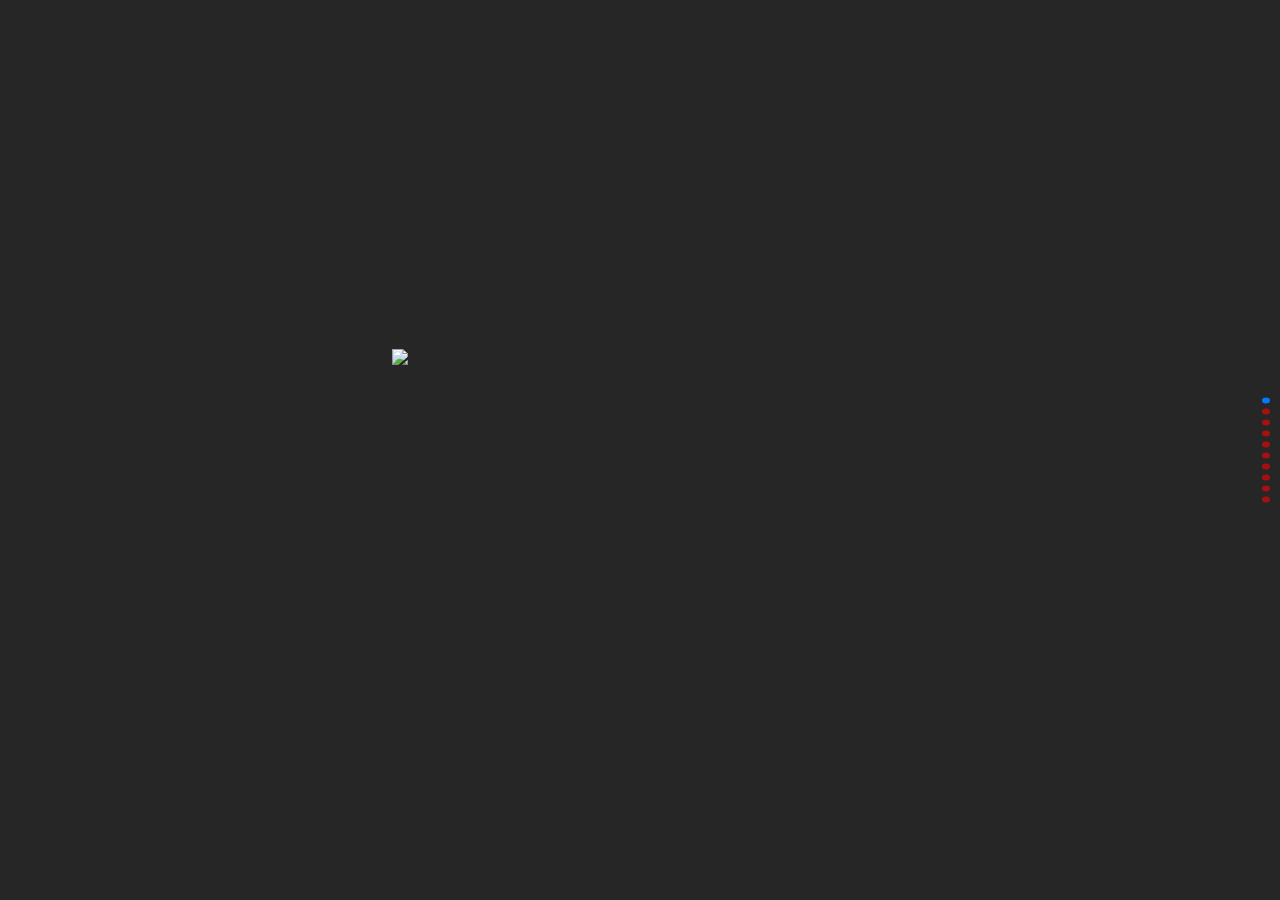
==== commit 90c8e4e9: "update ask resourse to qiniu instead of github" ====
--- a/index.html
+++ b/index.html
@@ -27,7 +27,7 @@
         height: 100%;
         margin-left: auto;
         margin-right: auto;
-        background-image: url(./img/background.jpg);
+        background-image: url(http://7xppg5.com1.z0.glb.clouddn.com/img/background.jpg);
         background-size:cover;
         background-repeat: no-repeat;
     }
@@ -55,7 +55,7 @@
             <div class="swiper-slide swiper-slide-cover swiper-slide-active" style="height: 965px; margin-bottom: 30px;">
                 <div class="cover-mask"></div>
                 <div class="cover-img">
-                    <img src="./img/coverText.png" usemap="#maphope">
+                    <img src="http://7xppg5.com1.z0.glb.clouddn.com/img/coverText.png" usemap="#maphope">
                     <map name="maphope" id="maphope">
                         <area shape="rect" coords="280,250,370,270" href ="http://ce.sysu.edu.cn/hope/" target ="_blank" alt="Sun" />
                     </map>
@@ -175,7 +175,7 @@
             <div class="swiper-slide" style="height: 965px; margin-bottom: 30px;">
                 <div class="hope-learningNotes">
                     <div class="hope-learningNotes-left">
-                        <img src="./img/flower.png">
+                        <img src="http://7xppg5.com1.z0.glb.clouddn.com/img/flower.png">
                         <ul>
                             <li><span>Mar.30</span><a href="http://ce.sysu.edu.cn/hope/Item/141476.aspx">关于近期拍花的一些技巧总结</a></li>
                             <li><span>Apr.26</span><a href="http://ce.sysu.edu.cn/hope/Item/143219.aspx">直方图的正确打开方式</a></li>
@@ -198,7 +198,7 @@
             <div class="swiper-slide" style="height: 965px; margin-bottom: 30px;">
                 <div class="hope-learningNotes">
                     <div class="hope-learningNotes-left">
-                        <img src="./img/snowmoutain.png">
+                        <img src="http://7xppg5.com1.z0.glb.clouddn.com/img/snowmoutain.png">
                         <ul>
                             <li><span>Mar.01</span><a href="http://ce.sysu.edu.cn/hope/Item/139557.aspx">设计四大原则&杂说培训by小黑</a></li>
                             <li><span>Apr.04</span><a href="http://ce.sysu.edu.cn/hope/Item/142002.aspx">构图培训by琛姐</a></li>
@@ -240,10 +240,10 @@
                             -摄影-
                         </p>
                         <div class="card-display">
-                            <a href="http://ce.sysu.edu.cn/hope/Item/137532.aspx"><img src="./img/card01.png"><span>香雪行</span></a>
-                            <a href="http://ce.sysu.edu.cn/hope/Item/139493.aspx"><img src="./img/card02.png"><span>杜鹃·初见新蕊</span></a>
-                            <a href="http://ce.sysu.edu.cn/hope/Item/139571.aspx"><img src="./img/card03.png"><span>杜鹃·微距练习</span></a>
-                            <a href="http://ce.sysu.edu.cn/hope/Item/148380.aspx"><img src="./img/card04.png"><span>广州塔日出之色调的情感</span></a>
+                            <a href="http://ce.sysu.edu.cn/hope/Item/137532.aspx"><img src="http://7xppg5.com1.z0.glb.clouddn.com/img/card01.png"><span>香雪行</span></a>
+                            <a href="http://ce.sysu.edu.cn/hope/Item/139493.aspx"><img src="http://7xppg5.com1.z0.glb.clouddn.com/img/card02.png"><span>杜鹃·初见新蕊</span></a>
+                            <a href="http://ce.sysu.edu.cn/hope/Item/139571.aspx"><img src="http://7xppg5.com1.z0.glb.clouddn.com/img/card03.png"><span>杜鹃·微距练习</span></a>
+                            <a href="http://ce.sysu.edu.cn/hope/Item/148380.aspx"><img src="http://7xppg5.com1.z0.glb.clouddn.com/img/card04.png"><span>广州塔日出之色调的情感</span></a>
                         </div>
                     </div>
                     <div class="photo">
@@ -251,10 +251,10 @@
                             -平面-
                         </p>
                         <div class="card-display">
-                            <a href="http://ce.sysu.edu.cn/hope/Item/155042.aspx"><img src="./img/card05.png"><span>轻松调出日系风</span></a>
-                            <a href="http://ce.sysu.edu.cn/hope/Item/154923.aspx"><img src="./img/card06.png"><span>绘制一枚精致的筹码图标</span></a>
-                            <a href="http://ce.sysu.edu.cn/hope/Item/154841.aspx"><img src="./img/card07.png"><span>简单搞定凹版烫金效果</span></a>
-                            <a href="http://ce.sysu.edu.cn/hope/Item/154693.aspx"><img src="./img/card08.png"><span>绘制逼真的半个鸡蛋</span></a>
+                            <a href="http://ce.sysu.edu.cn/hope/Item/155042.aspx"><img src="http://7xppg5.com1.z0.glb.clouddn.com/img/card05.png"><span>轻松调出日系风</span></a>
+                            <a href="http://ce.sysu.edu.cn/hope/Item/154923.aspx"><img src="http://7xppg5.com1.z0.glb.clouddn.com/img/card06.png"><span>绘制一枚精致的筹码图标</span></a>
+                            <a href="http://ce.sysu.edu.cn/hope/Item/154841.aspx"><img src="http://7xppg5.com1.z0.glb.clouddn.com/img/card07.png"><span>简单搞定凹版烫金效果</span></a>
+                            <a href="http://ce.sysu.edu.cn/hope/Item/154693.aspx"><img src="http://7xppg5.com1.z0.glb.clouddn.com/img/card08.png"><span>绘制逼真的半个鸡蛋</span></a>
                         </div>
                     </div>
                 </div>
@@ -278,9 +278,9 @@
                     </div>
                     <div class="photo">
                         <div class="i-display">
-                            <img src="./img/mac.png">
-                            <img src="./img/ipad.png">
-                            <img src="./img/iphone.png">
+                            <img src="http://7xppg5.com1.z0.glb.clouddn.com/img/mac.png">
+                            <img src="http://7xppg5.com1.z0.glb.clouddn.com/img/ipad.png">
+                            <img src="http://7xppg5.com1.z0.glb.clouddn.com/img/iphone.png">
                         </div>
                     </div>
                 </div>
@@ -376,7 +376,7 @@
                 <div class="hope-video">
                     <div class="video-top">
                         <div class="minions">
-                            <img src="./img/minions.png">
+                            <img src="http://7xppg5.com1.z0.glb.clouddn.com/img/minions.png">
                         </div>
                         <div class="common-right video-right">
                             <p>
@@ -388,63 +388,63 @@
                     <div class="video-bottom">
                         <div class="video-card">
                             <div>
-                                <img src="./img/movie01.png">
+                                <img src="http://7xppg5.com1.z0.glb.clouddn.com/img/movie01.png">
                                 <span>小黄人大眼萌</span>
                             </div>
                             <div>
-                                <img src="./img/movie02.png">
+                                <img src="http://7xppg5.com1.z0.glb.clouddn.com/img/movie02.png">
                                 <span>史努比花生大电影</span>
                             </div>
                             <div>
-                                <img src="./img/movie03.png">
+                                <img src="http://7xppg5.com1.z0.glb.clouddn.com/img/movie03.png">
                                 <span>大圣归来</span>
                             </div>
                             <div>
-                                <img src="./img/movie04.png">
+                                <img src="http://7xppg5.com1.z0.glb.clouddn.com/img/movie04.png">
                                 <span>哆啦A梦</span>
                             </div>
                             <div>
-                                <img src="./img/movie05.png">
+                                <img src="http://7xppg5.com1.z0.glb.clouddn.com/img/movie05.png">
                                 <span>小叮当
                                 </span>
                             </div>
                             <div>
-                                <img src="./img/movie06.png">
+                                <img src="http://7xppg5.com1.z0.glb.clouddn.com/img/movie06.png">
                                 <span>超能陆战队</span>
                             </div>
                             <div>
-                                <img src="./img/movie07.png">
+                                <img src="http://7xppg5.com1.z0.glb.clouddn.com/img/movie07.png">
                                 <span>Who Am I</span>
                             </div>
                             <div>
-                                <img src="./img/movie08.png"><span>辉耀姬物语</span>
+                                <img src="http://7xppg5.com1.z0.glb.clouddn.com/img/movie08.png"><span>辉耀姬物语</span>
                             </div>
                         </div>
                         <div class="video-card">
                             <div>
-                                <img src="./img/movie09.png">
+                                <img src="http://7xppg5.com1.z0.glb.clouddn.com/img/movie09.png">
                                 <span>麦兜当当伴我心</span>
                             </div>
                             <div>
-                                <img src="./img/movie10.png"><span>王牌特工</span>
-                            </div>
-                            <div>
-                                <img src="./img/movie11.png"><span>跳跳虎大电影</span>
-                            </div>
-                            <div>
-                                <img src="./img/movie12.png"><span>Gifted Hand</span>
-                            </div>
-                            <div>
-                                <img src="./img/movie13.png"><span>我的少女时代</span>
-                            </div>
-                            <div>
-                                <img src="./img/movie14.png"><span>夏洛特烦恼</span>
-                            </div>
-                            <div>
-                                <img src="./img/movie15.png"><span>十月初五的月光</span>
-                            </div>
-                            <div>
-                                <img src="./img/movie16.png"><span>安娜·卡列尼娜
+                                <img src="http://7xppg5.com1.z0.glb.clouddn.com/img/movie10.png"><span>王牌特工</span>
+                            </div>
+                            <div>
+                                <img src="http://7xppg5.com1.z0.glb.clouddn.com/img/movie11.png"><span>跳跳虎大电影</span>
+                            </div>
+                            <div>
+                                <img src="http://7xppg5.com1.z0.glb.clouddn.com/img/movie12.png"><span>Gifted Hand</span>
+                            </div>
+                            <div>
+                                <img src="http://7xppg5.com1.z0.glb.clouddn.com/img/movie13.png"><span>我的少女时代</span>
+                            </div>
+                            <div>
+                                <img src="http://7xppg5.com1.z0.glb.clouddn.com/img/movie14.png"><span>夏洛特烦恼</span>
+                            </div>
+                            <div>
+                                <img src="http://7xppg5.com1.z0.glb.clouddn.com/img/movie15.png"><span>十月初五的月光</span>
+                            </div>
+                            <div>
+                                <img src="http://7xppg5.com1.z0.glb.clouddn.com/img/movie16.png"><span>安娜·卡列尼娜
                                 </span>
                             </div>
                         </div>
@@ -468,7 +468,7 @@
     </div>
 
     <!-- Swiper JS -->
-    <script src="./App/kqin2015.min.js"></script>
+    <script src="http://7xppg5.com1.z0.glb.clouddn.com/App/kqin2015.min.js"></script>
 
     <!-- Initialize Swiper -->
     <script>
--- a/App/kqin2015.min.css
+++ b/App/kqin2015.min.css
@@ -454,49 +454,49 @@
 .bg-box01 .bg01,.bg-box01 .bg02{
     width:100%;
     height:100%;
-    background-image: url(../img/slideBg001.jpg);
+    background-image: url(http://7xppg5.com1.z0.glb.clouddn.com/img/slideBg001.jpg);
     background-repeat: no-repeat;
     background-size: cover;
 }
 .bg-box02 .bg01,.bg-box02 .bg02{
     width:100%;
     height:100%;
-    background-image: url(../img/slideBg002.jpg);
+    background-image: url(http://7xppg5.com1.z0.glb.clouddn.com/img/slideBg002.jpg);
     background-repeat: no-repeat;
     background-size: cover;
 }
 .bg-box03 .bg01,.bg-box03 .bg02{
     width:100%;
     height:100%;
-    background-image: url(../img/slideBg003.jpg);
+    background-image: url(http://7xppg5.com1.z0.glb.clouddn.com/img/slideBg003.jpg);
     background-repeat: no-repeat;
     background-size: cover;
 }
 .bg-box04 .bg01,.bg-box04 .bg02{
     width:100%;
     height:100%;
-    background-image: url(../img/slideBg004.jpg);
+    background-image: url(http://7xppg5.com1.z0.glb.clouddn.com/img/slideBg004.jpg);
     background-repeat: no-repeat;
     background-size: cover;
 }
 .bg-box05 .bg01,.bg-box05 .bg02{
     width:100%;
     height:100%;
-    background-image: url(../img/slideBg005.jpg);
+    background-image: url(http://7xppg5.com1.z0.glb.clouddn.com/img/slideBg005.jpg);
     background-repeat: no-repeat;
     background-size: cover;
 }
 .bg-box06 .bg01,.bg-box06 .bg02{
     width:100%;
     height:100%;
-    background-image: url(../img/slideBg006.jpg);
+    background-image: url(http://7xppg5.com1.z0.glb.clouddn.com/img/slideBg006.jpg);
     background-repeat: no-repeat;
     background-size: cover;
 }
 .bg-box07 .bg01,.bg-box07 .bg02{
     width:100%;
     height:100%;
-    background-image: url(../img/slideBg007.jpg);
+    background-image: url(http://7xppg5.com1.z0.glb.clouddn.com/img/slideBg007.jpg);
     background-repeat: no-repeat;
     background-size: cover;
 }
@@ -814,7 +814,7 @@
 .hope-learningNotes-left li{
     line-height: 36px;
     height:36px;
-    list-style-image: url(../img/listBg.png);
+    list-style-image: url(http://7xppg5.com1.z0.glb.clouddn.com/img/listBg.png);
 }
 .hope-learningNotes-left li span{
     margin-right:20px;
@@ -1189,7 +1189,6 @@
 }
 .swiper-slide-active .list-range {
     float: none;
-    margin-right: 0px;
     opacity: 0;
     position: relative;
     -webkit-animation: beforeRaise 1s linear 1.5s forwards;
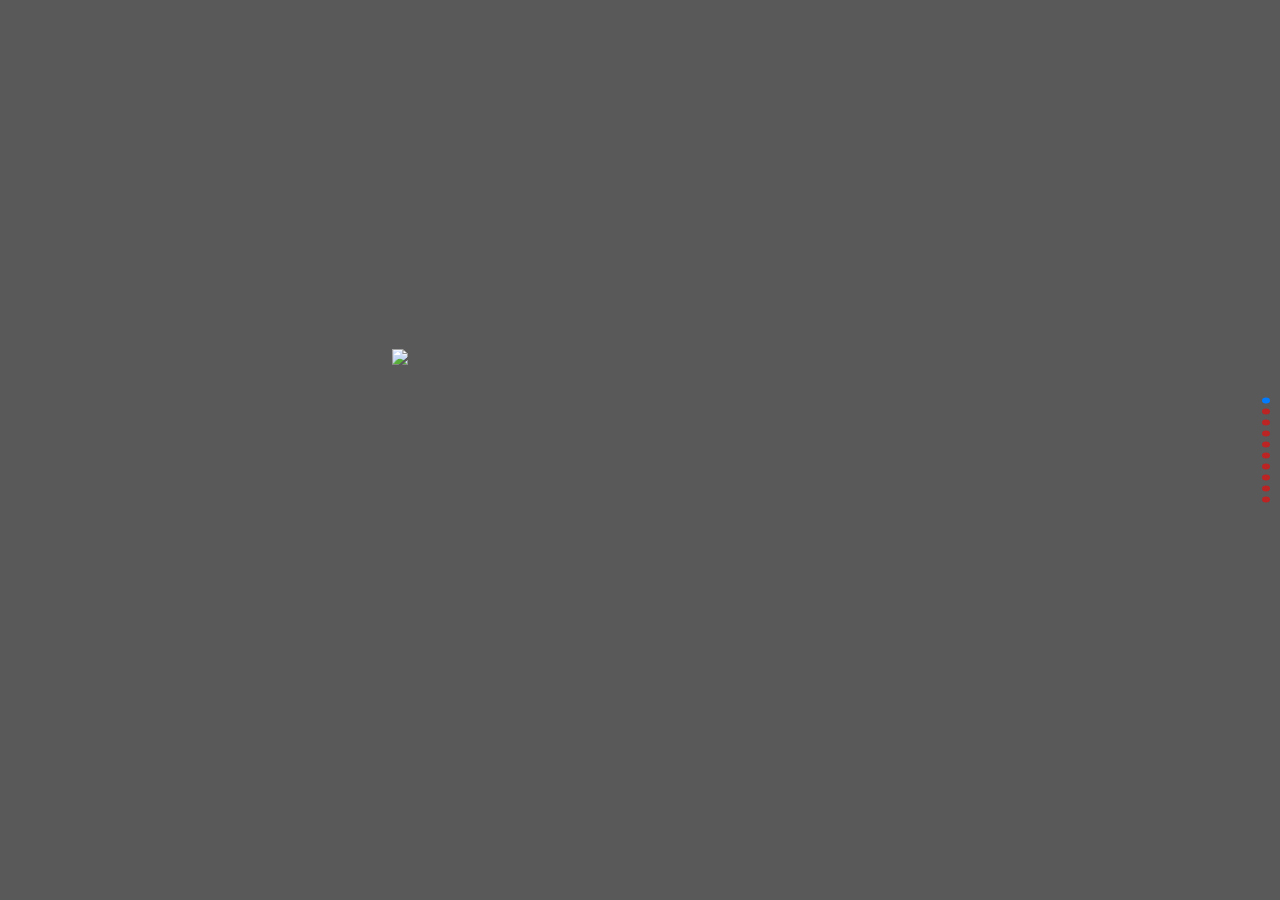
==== commit 26c0327e: "modify link hover color and fixed book number" ====
--- a/index.html
+++ b/index.html
@@ -351,8 +351,6 @@
 
                             <li class="point25">《超越平凡的平面设计：版式设计原理》<span class="range"></span></li>
 
-                            <li class="point25">《文字设计基础教程》<span class="range"></span></li>
-
                             <li class="done">《文字设计基础教程》<span class="range"></span></li>
 
                             <li class="done">《设计师的设计日记》<span class="range"></span></li>
@@ -367,7 +365,7 @@
                     <div class="common-right book-right">
                         <p>
                             2015年阅读</br>书籍<br>
-                            <span>23</span>本
+                            <span>22</span>本
                         </p>
                     </div>
                 </div>
--- a/App/kqin2015.min.css
+++ b/App/kqin2015.min.css
@@ -29,7 +29,7 @@
   color: #fff;
 }
 a:hover {
-  color: #fff;
+  color: #3ad5e3;
 }
 :link,
 :visited {
@@ -421,7 +421,7 @@
     position: absolute;
     width:100%;
     height:100%;
-    background:rgba(0,0,0,0.85);
+    background:rgba(0,0,0,0.65);
     z-index: 50
 }
 .cover-box{
@@ -929,8 +929,8 @@
 .swiper-slide-active .list-range {
     opacity: 0;
     position: relative;
-    -webkit-animation: beforeRaise 1s linear 1.5s forwards;
-    animation: beforeRaise 1s linear 1.5s forwards;
+    -webkit-animation: beforeRaise 1s linear 0.8s forwards;
+    animation: beforeRaise 1s linear 0.8s forwards;
 }
 @-webkit-keyframes beforeRaise{
     from{
@@ -1083,12 +1083,12 @@
 }
 
 .swiper-slide-active .done .range:after{
-    -webkit-animation: raise 1s ease-out 1.5s forwards;
-            animation: raise 1s ease-out 1.5s forwards;
+    -webkit-animation: raise 1s ease-out 0.8s forwards;
+            animation: raise 1s ease-out 0.8s forwards;
 }
 .swiper-slide-active .range:after{
-    -webkit-animation: raise 1s ease-out 1.5s forwards;
-            animation: raise 1s ease-out 1.5s forwards;
+    -webkit-animation: raise 1s ease-out 0.8s forwards;
+            animation: raise 1s ease-out 0.8s forwards;
 }
 @-webkit-keyframes raise{
     from{
@@ -1191,8 +1191,8 @@
     float: none;
     opacity: 0;
     position: relative;
-    -webkit-animation: beforeRaise 1s linear 1.5s forwards;
-    animation: beforeRaise 1s linear 1.5s forwards;
+    -webkit-animation: beforeRaise 1s linear 0.8s forwards;
+    animation: beforeRaise 1s linear 0.8s forwards;
 }
 @-webkit-keyframes beforeRaise{
     from{
@@ -1307,6 +1307,18 @@
 }
 .list-range{
     width: 580px;
+    margin-right: 0px !important;
+    -webkit-transform: scale(0.5);
+        -ms-transform: scale(0.5);
+            transform: scale(0.5);
+}
+.list-range ul{
+    position: relative;
+    left: -50%;
+}
+.swiper-slide-active .list-range{
+    width: 580px;
+    margin-right: 0px !important;
     -webkit-transform: scale(0.5);
         -ms-transform: scale(0.5);
             transform: scale(0.5);
@@ -1355,4 +1367,4 @@
         -ms-transform: scale(1.5);
             transform: scale(1.5);
 }
-}+}
